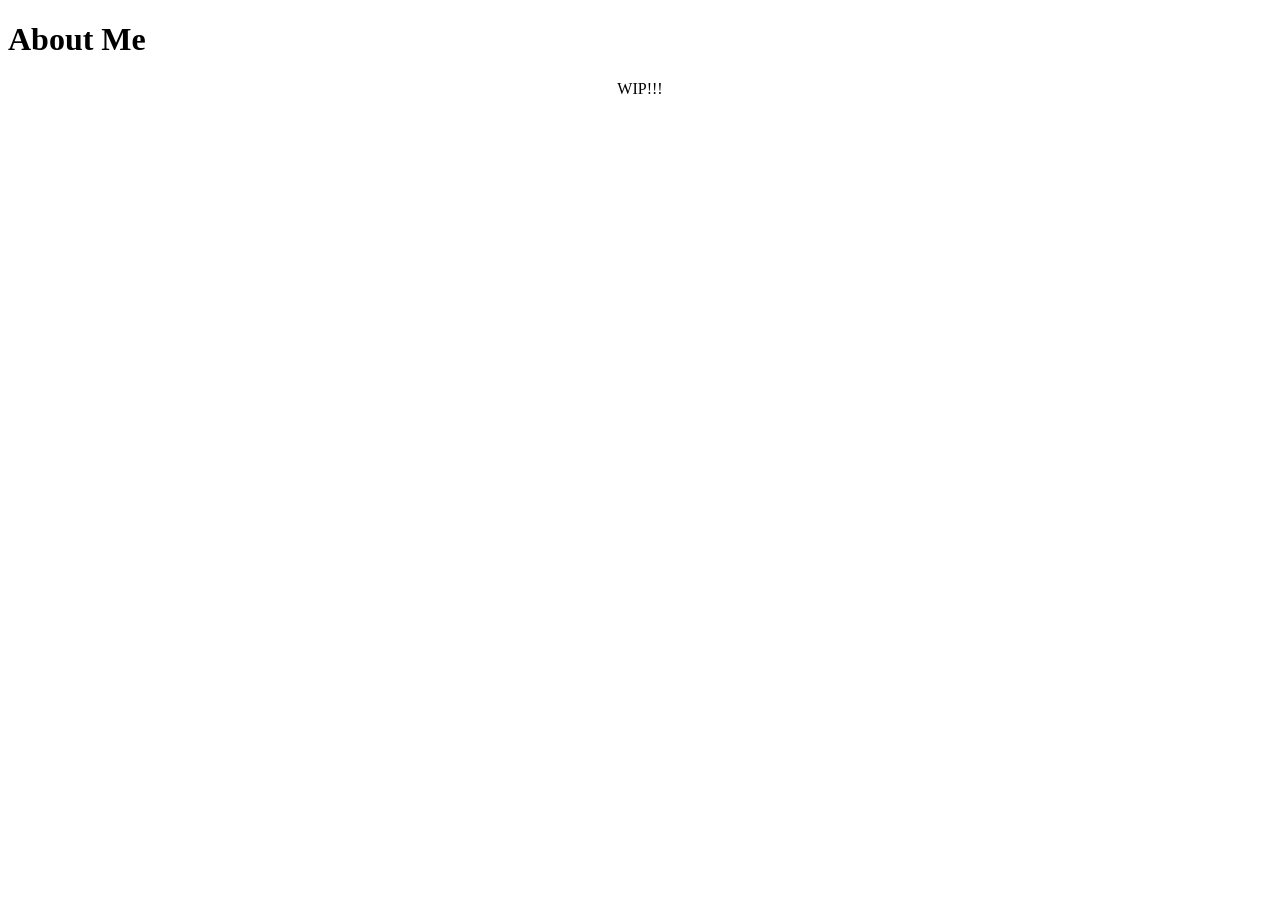
==== aboutme.html @ b7c9f468 "Startpage and AboutMe added" ====
<!DOCTYPE html>
<html>

<head>


    <!-- Boring stuff -->
    <meta charset=" utf-8">
    <meta name="viewport" content="width=device-width">
    <meta author="zaza">
    <title>
        Zaza's World - About Me
    </title>
    <link href="style.css" rel="stylesheet" type="text/css" />


</head>


<h1>
    About Me
</h1>
    

<div>
<center> WIP!!!</center>
</div>




</html>
---- style.css ----
.div {

    width: 300px;
    padding: 50px; 
    margin: 50px;
    border: dotted 14px black;
    
}
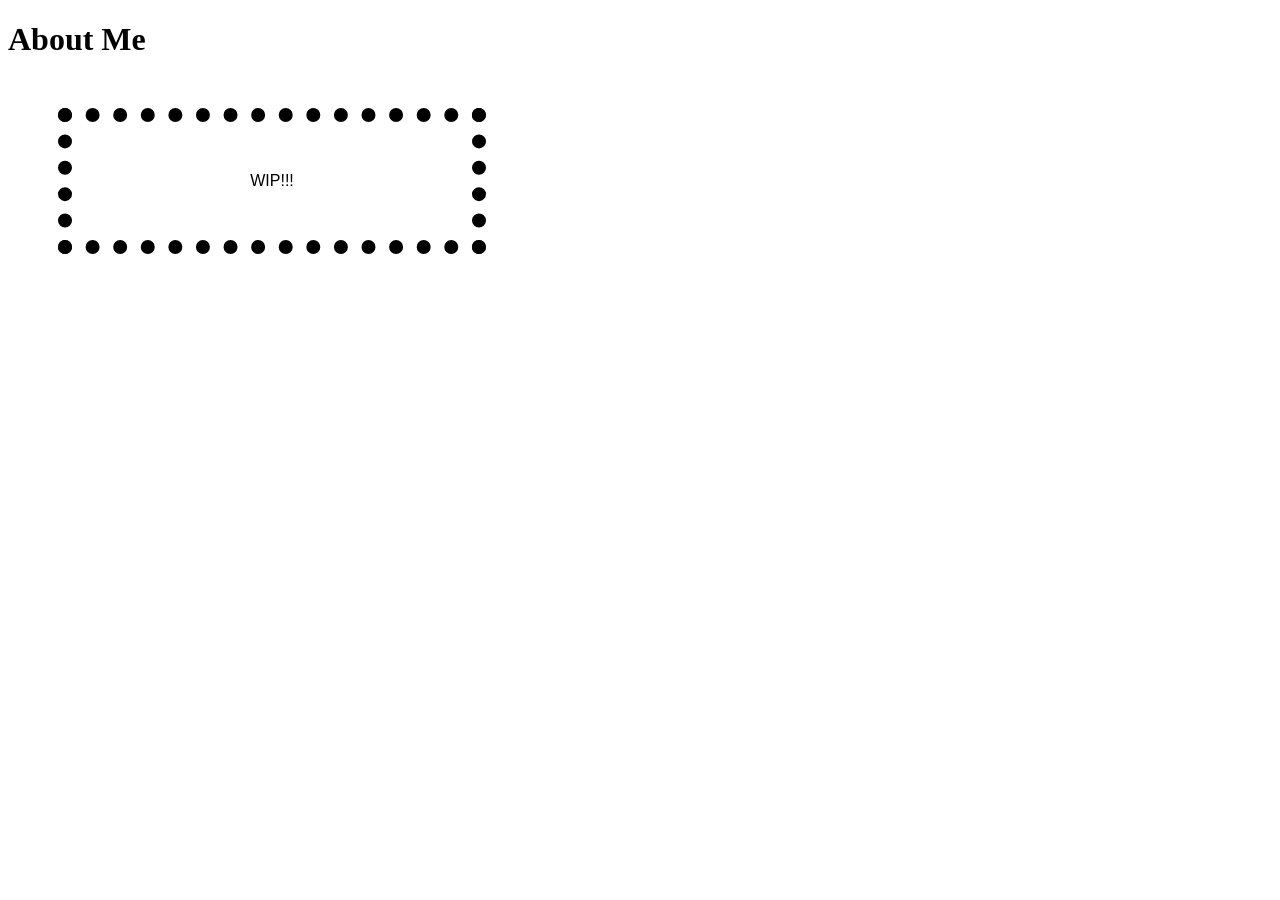
==== commit a262eabc: "Tried fixing style.css?" ====
--- a/aboutme.html
+++ b/aboutme.html
@@ -11,8 +11,7 @@
     <title>
         Zaza's World - About Me
     </title>
-    <link href="style.css" rel="stylesheet" type="text/css" />
-
+   <link rel="stylesheet" href="style.css">
 
 </head>
 
--- a/style.css
+++ b/style.css
@@ -1,8 +1,38 @@
-.div {
+div {
 
     width: 300px;
     padding: 50px; 
     margin: 50px;
-    border: dotted 14px black;
-    
-}+    border: 14px  dotted black;
+    font-family: Arial, Helvetica, sans-serif;
+
+}
+
+ul {
+
+    list-style-type: none;
+    padding: 0px;
+    margin: 0px;
+    overflow: hidden;
+    color: black;
+
+}
+
+ul li {
+
+    float: left;
+
+}
+
+ul li a {
+  display: block;
+  color: white;
+  text-align: center;
+  padding: 15px 15px;
+  text-decoration: none;
+}
+
+ul li a:hover {
+  background-color: #5185ff;
+  text-decoration: underline;
+}
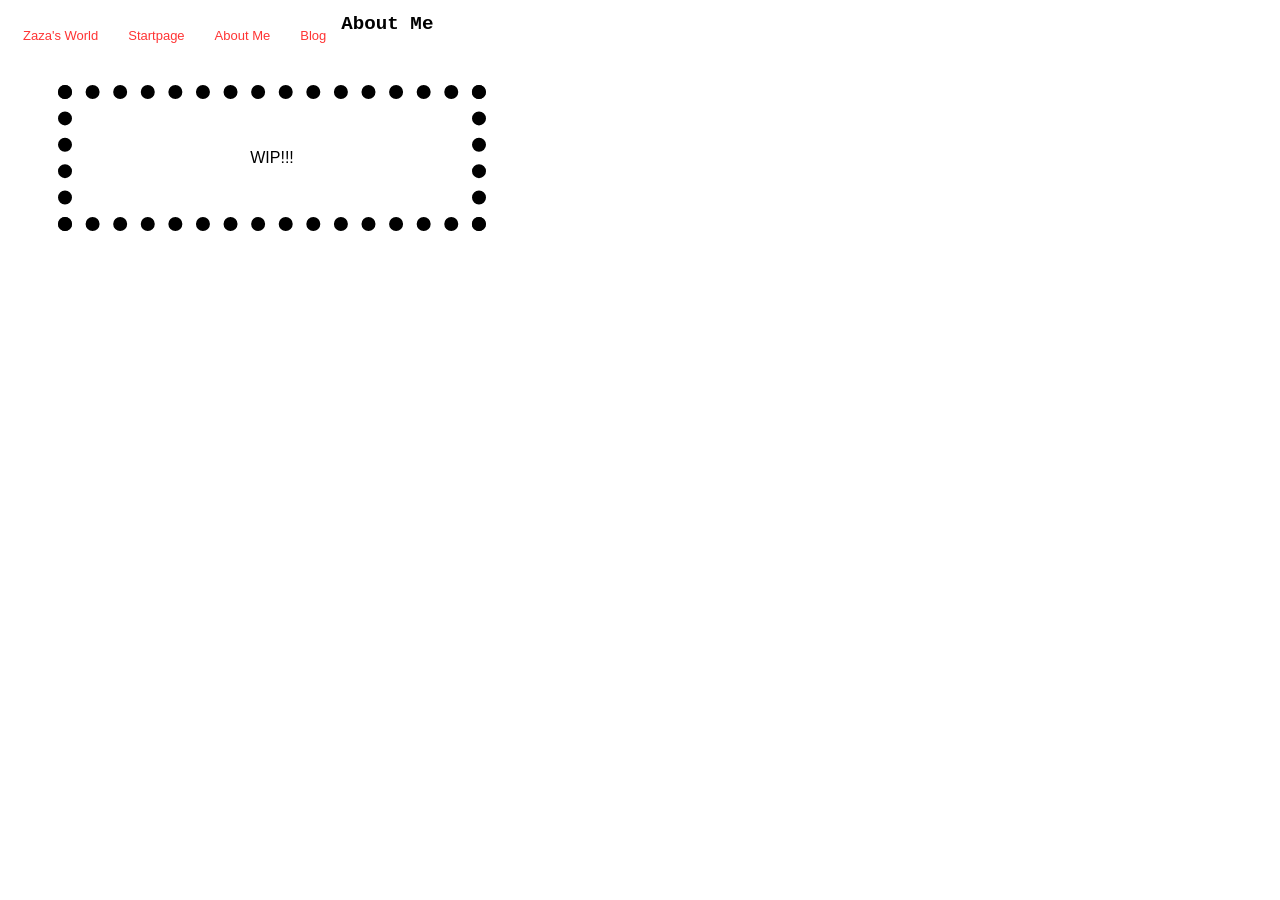
==== commit 7840fe84: "changes to bg" ====
--- a/aboutme.html
+++ b/aboutme.html
@@ -12,6 +12,38 @@
         Zaza's World - About Me
     </title>
    <link rel="stylesheet" href="style.css">
+
+
+    <!-- Navbar -->
+    <ul>
+
+        <li>
+            <a href="index.html">
+                Zaza's World
+            </a>
+        </li>
+
+        <li>
+            <a href="startpage.html">
+                Startpage
+            </a>
+        </li>
+
+        <li>
+            <a href="aboutme.html">
+                About Me
+            </a>
+        </li>
+
+        <li>
+            <a href="blog.html">
+                Blog
+            </a>
+        </li>
+
+
+    </ul>
+
 
 </head>
 
--- a/style.css
+++ b/style.css
@@ -13,8 +13,7 @@
     list-style-type: none;
     padding: 0px;
     margin: 0px;
-    overflow: hidden;
-    color: black;
+    color: rgb(9, 0, 33);
 
 }
 
@@ -26,13 +25,26 @@
 
 ul li a {
   display: block;
-  color: white;
+  font-family: Arial, Helvetica, sans-serif;
+  font-size: small;
+  font-style: normal;
+  font-weight: 500;
+  color: rgb(255, 52, 52);
   text-align: center;
   padding: 15px 15px;
   text-decoration: none;
 }
 
 ul li a:hover {
-  background-color: #5185ff;
+  background-color: #9bafff;
   text-decoration: underline;
+  font-weight: 900;
 }
+
+h1 {
+  
+  font-family: 'Courier New', Courier, monospace;
+  font-size: larger;
+  display: flex;
+
+}
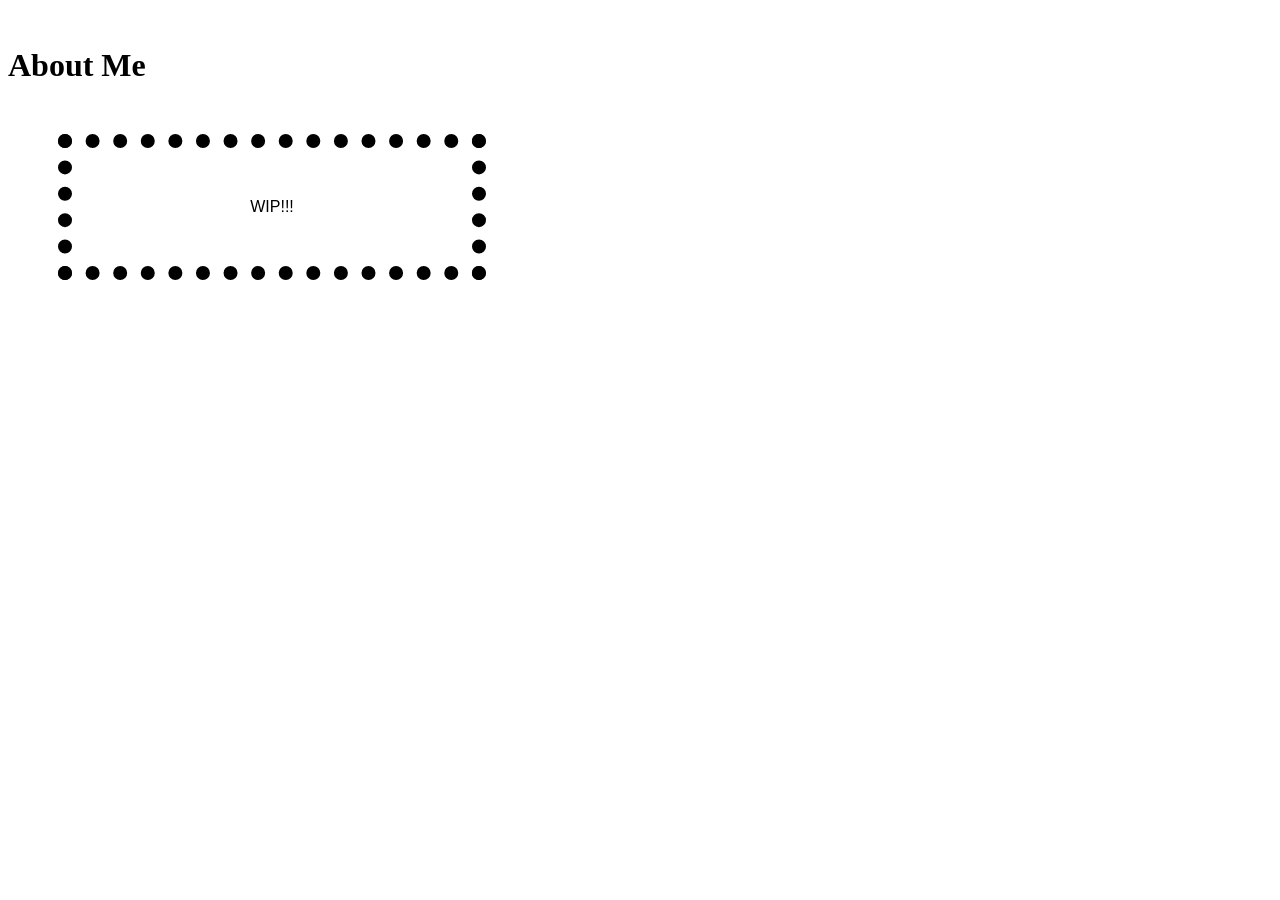
==== commit 3b53d439: "added magazine" ====
--- a/aboutme.html
+++ b/aboutme.html
@@ -11,51 +11,34 @@
     <title>
         Zaza's World - About Me
     </title>
-   <link rel="stylesheet" href="style.css">
+    <link rel="stylesheet" href="style.css">
 
 
-    <!-- Navbar -->
-    <ul>
 
-        <li>
-            <a href="index.html">
-                Zaza's World
-            </a>
-        </li>
-
-        <li>
-            <a href="startpage.html">
-                Startpage
-            </a>
-        </li>
-
-        <li>
-            <a href="aboutme.html">
-                About Me
-            </a>
-        </li>
-
-        <li>
-            <a href="blog.html">
-                Blog
-            </a>
-        </li>
-
-
-    </ul>
 
 
 </head>
 
 
-<h1>
-    About Me
-</h1>
-    
+<body>
 
-<div>
-<center> WIP!!!</center>
-</div>
+    <!-- This should be where the "logo" goes? Maybe it will just be a welcome sign? -->
+    <a href="index.html">
+        <img src="">
+    </a>
+
+    <h1>
+        About Me
+    </h1>
+
+
+    <div>
+        <center> WIP!!!</center>
+    </div>
+
+
+</body>
+
 
 
 
--- a/style.css
+++ b/style.css
@@ -8,43 +8,12 @@
 
 }
 
-ul {
+.book {
 
-    list-style-type: none;
-    padding: 0px;
-    margin: 0px;
-    color: rgb(9, 0, 33);
+  height: 500px;
+  width: 800px;
+  margin: 100px auto;
+  background-color: green;
 
-}
-
-ul li {
-
-    float: left;
-
-}
-
-ul li a {
-  display: block;
-  font-family: Arial, Helvetica, sans-serif;
-  font-size: small;
-  font-style: normal;
-  font-weight: 500;
-  color: rgb(255, 52, 52);
-  text-align: center;
-  padding: 15px 15px;
-  text-decoration: none;
-}
-
-ul li a:hover {
-  background-color: #9bafff;
-  text-decoration: underline;
-  font-weight: 900;
-}
-
-h1 {
-  
-  font-family: 'Courier New', Courier, monospace;
-  font-size: larger;
-  display: flex;
 
 }
